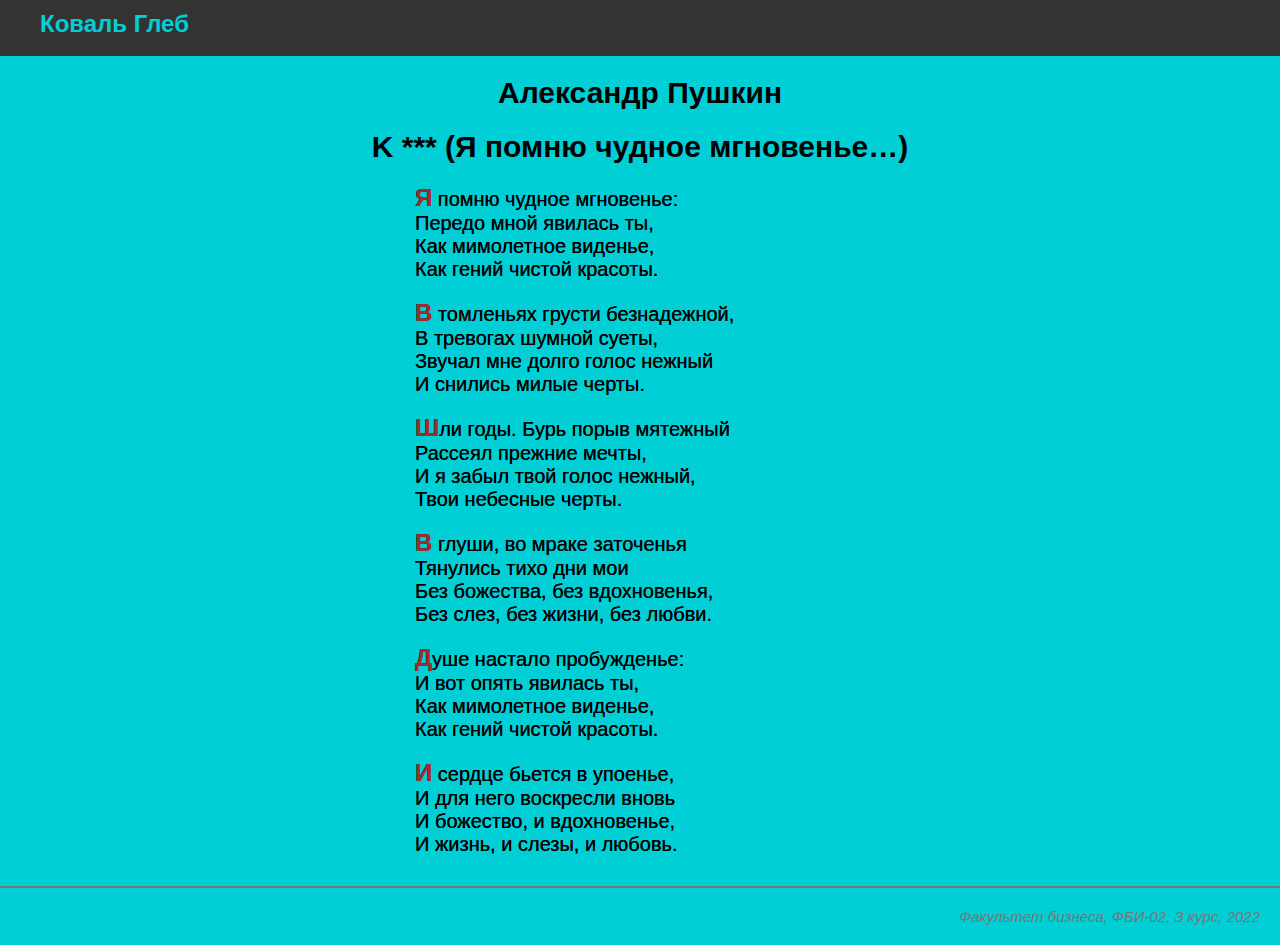
==== lab4.html @ 30aac7be "Пушкин. Я помню чудное мгновенье" ====
<html>
<head>
<meta charset="utf-8">
<title>КовальГлеб. ФБИ-02. Лаб 4</title>
<style>
    body {
        background-color: #00cfd6;
        color: #000000;
        font-size: 20px;
        font-family: verdana, sans-serif;
        margin: 0;
    }
    .header {
        background-color: #333;
        color: #00cfd6;
        font-size: 24px;
        font-weight: bold;
        text-align: left;
        padding: 10px 10px 18px 40px;
    }
    .header:active {
        color: #304090;
        text-shadow: 3px 3px 5px #aaa;
        opacity: 80;
    }
    .header:hover {
        transform: skew(30deg, 20deg);
    }
    .footer {
        color: #777;
        margin-top: 30px;
        padding: 20px;
        border-top: 2px solid #777;
        font-style: italic;
        text-align: right;
        font-size: 15px;
    }
    .footer:active {
        color: #304090;
        text-shadow: 3px 3px 5px #aaa;
        opacity: 80;
    }
    h1 {
        font-size: 30px;
        text-align: center;
        transition: 1s;
    }
    h1:active {
        color: #304090;
        text-shadow: 3px 3px 5px #aaa;
        opacity: 80;
        transform: rotate(4deg);
    }
    p {
        text-shadow: 0px 0px 0px #000000;
        width: 450px;
        margin: 18px auto;
        transition: 10s;
    }
    p:hover {
        color: #304090;
        text-shadow: 3px 3px 5px #aaa;
        transition: 0.3s;
    }
    p::first-letter {
    transform: rotate(40deg);
    font-size: 1.5rem;
    font-weight: bold;
    color: brown;
    }
</style>
</head>
<body>
    <div class="header">
        Коваль Глеб
    </div>

    <div class="content">
        <h1>Александр Пушкин</h1>

        <h1>K *** (Я помню чудное мгновенье…)</h1>

        <p>
            Я помню чудное мгновенье:<br>
            Передо мной явилась ты,<br>
            Как мимолетное виденье,<br>
            Как гений чистой красоты.
        </p>

        <p>
            В томленьях грусти безнадежной,<br>
            В тревогах шумной суеты,<br>
            Звучал мне долго голос нежный<br>
            И снились милые черты.
        </p>

        <p>
            Шли годы. Бурь порыв мятежный<br>
            Рассеял прежние мечты,<br>
            И я забыл твой голос нежный,<br>
            Твои небесные черты.
        </p>

        <p>
            В глуши, во мраке заточенья<br>
            Тянулись тихо дни мои<br>
            Без божества, без вдохновенья,<br>
            Без слез, без жизни, без любви.
        </p>

        <p>
            Душе настало пробужденье:<br>
            И вот опять явилась ты,<br>
            Как мимолетное виденье,<br>
            Как гений чистой красоты.
        </p>

        <p>
            И сердце бьется в упоенье,<br>
            И для него воскресли вновь<br>
            И божество, и вдохновенье,<br>
            И жизнь, и слезы, и любовь.
        </p>
    </div>

    <div class="footer">
        Факультет бизнеса, ФБИ-02, З курс, 2022
    </div>
    
    </body>
    </html>
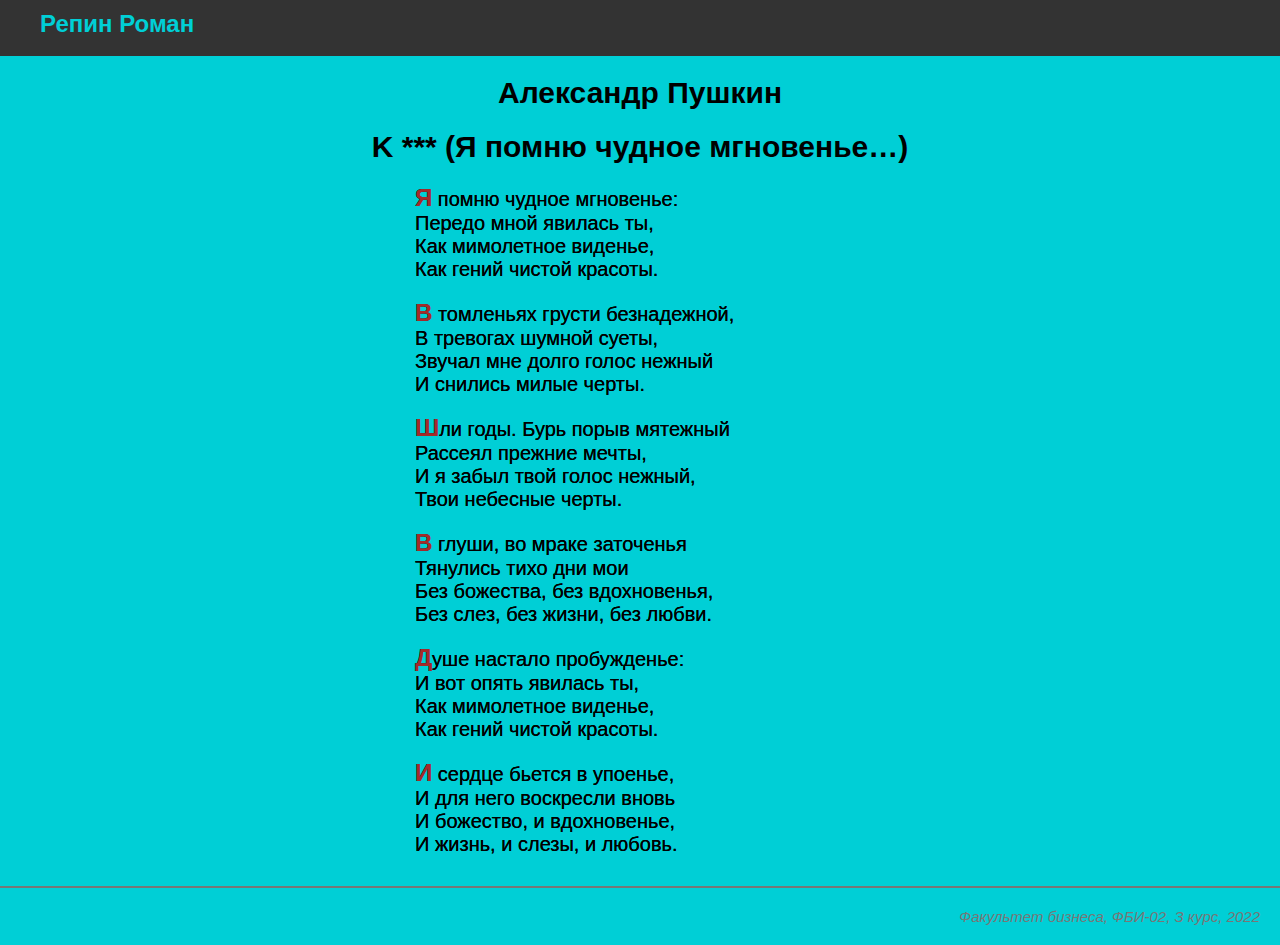
==== commit 9fdbaf39: "Update lab4.html" ====
--- a/lab4.html
+++ b/lab4.html
@@ -1,7 +1,7 @@
 <html>
 <head>
 <meta charset="utf-8">
-<title>КовальГлеб. ФБИ-02. Лаб 4</title>
+<title>Репин Роман. ФБИ-02. Лаб 4</title>
 <style>
     body {
         background-color: #00cfd6;
@@ -72,7 +72,7 @@
 </head>
 <body>
     <div class="header">
-        Коваль Глеб
+        Репин Роман
     </div>
 
     <div class="content">
